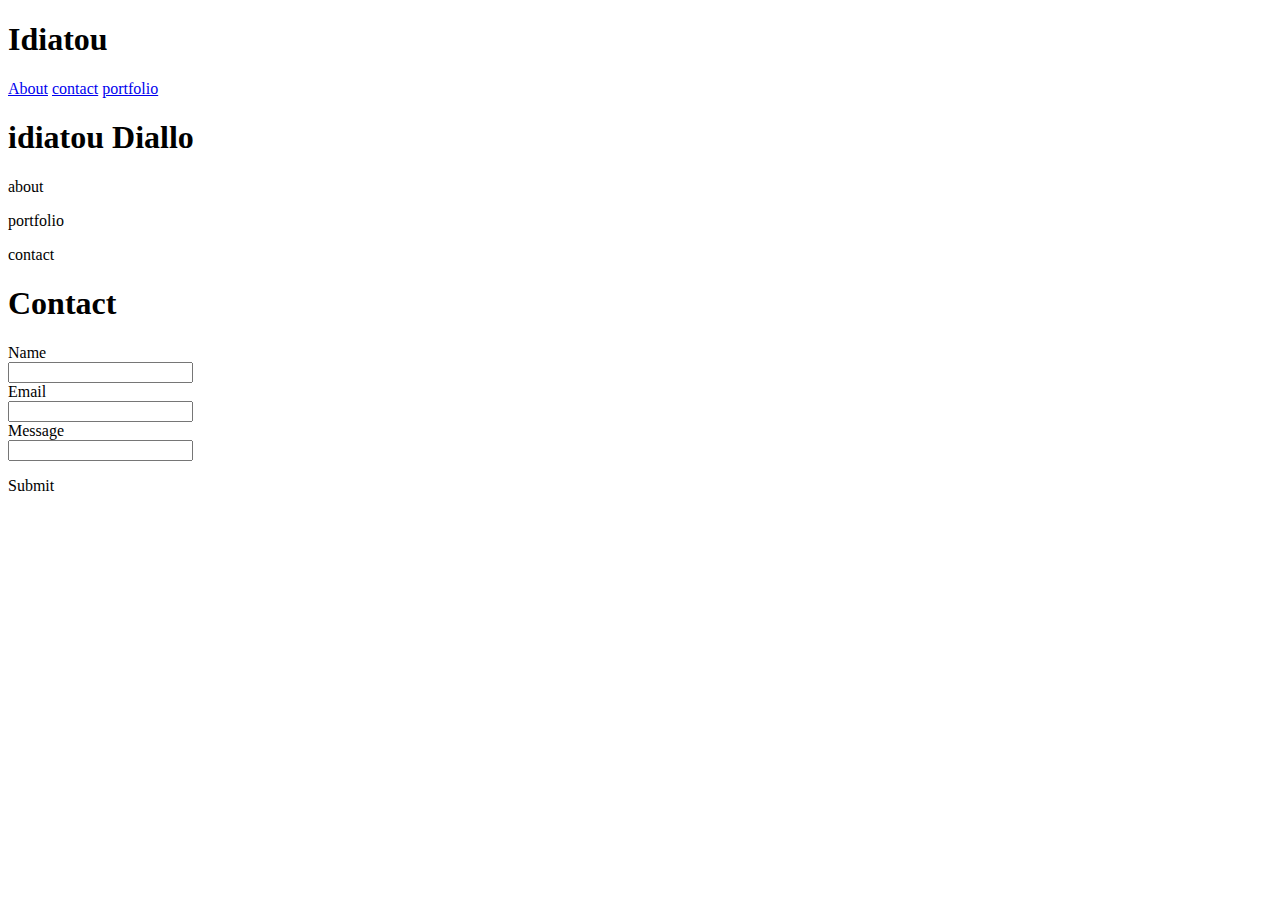
==== contact.html @ d9736098 "recom" ====
<!DOCTYPE html>
<html lang="en">
<head>
    <meta charset="UTF-8">
    <meta name="viewport" content="width=device-width, initial-scale=1.0">
    <meta http-equiv="X-UA-Compatible" content="ie=edge">
    <title>idiatou Diallo</title>
    <link rel="stylesheet" href="../Basic-portfolio/assets/css/style.css">
</head>
<body>
        <nav>
                <div class="head1">
            
                    <div class="btns"> 
                            <h1 class="myname"> Idiatou </h1>
                       <div class="pci"> <a href="index.html">About</a>
                        <a class="contact" href="contact.html"> contact</a>
                        <a href="portfolio.html">portfolio</a></div>
                    </div>
                </div>
            </nav>
<h1>idiatou Diallo</h1> 
   <p>about</p> 
   <p>portfolio</p> 
   <p>contact</p>
 <div class="container"></div>
    <h1>Contact</h1>
    <form>
        Name <br>
        <input type="text" name="Name"><br>
        Email <br>
        <input type="text" name="Email"><br>
        Message<br>
        <input type="text" name="Message"><br>
    </form>
    <p>Submit</p>
    
</body>
</html>
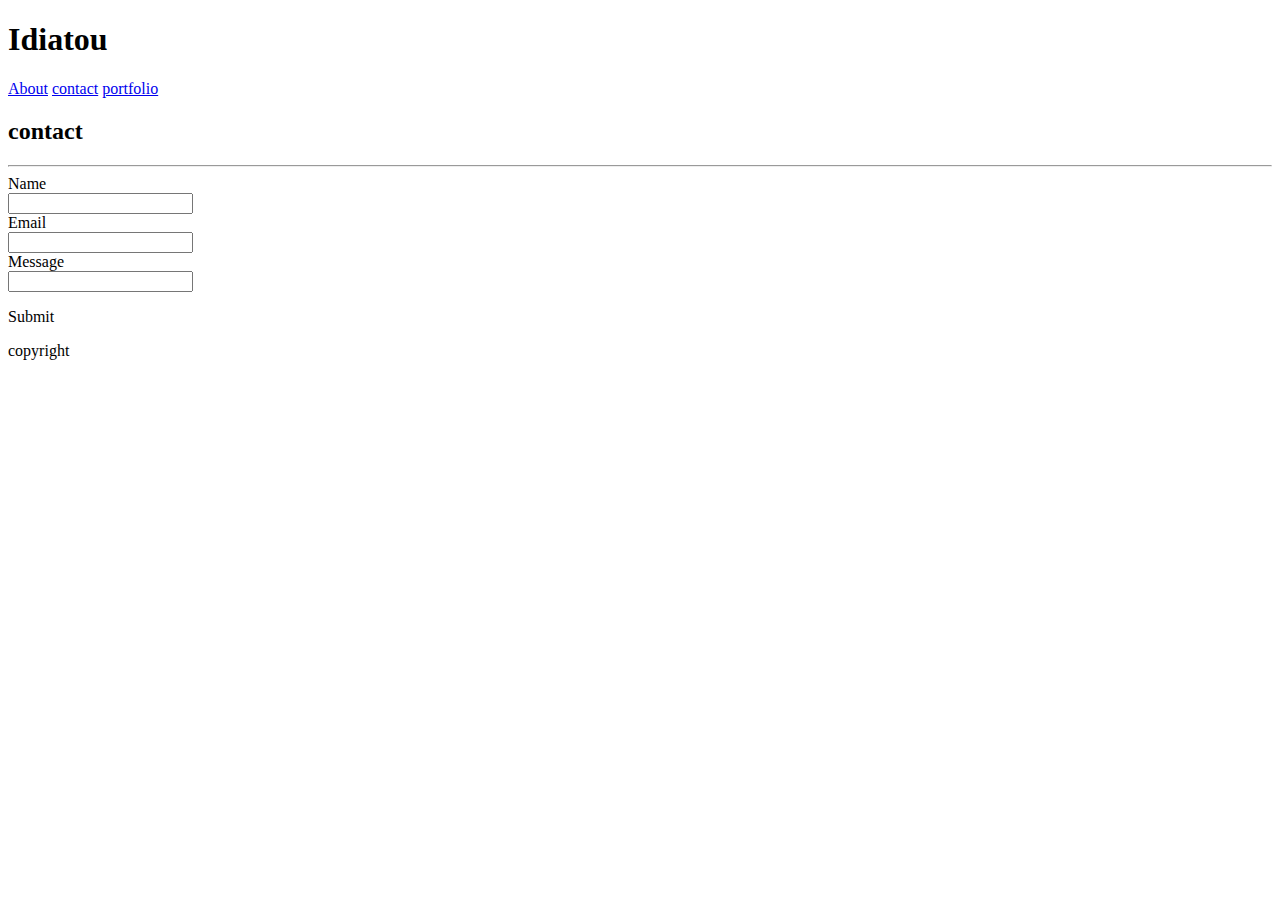
==== commit 8d69a455: "changes" ====
--- a/contact.html
+++ b/contact.html
@@ -19,21 +19,24 @@
                     </div>
                 </div>
             </nav>
-<h1>idiatou Diallo</h1> 
-   <p>about</p> 
-   <p>portfolio</p> 
-   <p>contact</p>
- <div class="container"></div>
-    <h1>Contact</h1>
+ 
+ <div class="container">
+ <h2>contact</h2>
+ <hr>
+ <div>
+
     <form>
         Name <br>
-        <input type="text" name="Name"><br>
+        <input type="text" name="Name" div class="cnct"><br>
         Email <br>
-        <input type="text" name="Email"><br>
+        <input type="text" name="Email" div class="lmail"><br>
         Message<br>
-        <input type="text" name="Message"><br>
+        <input type="text" name="Message" div class="msg"><br>
     </form>
-    <p>Submit</p>
+    <p div class="sbt">Submit</p>
+
+    <footer>copyright</footer>
+</div>
     
 </body>
 </html>